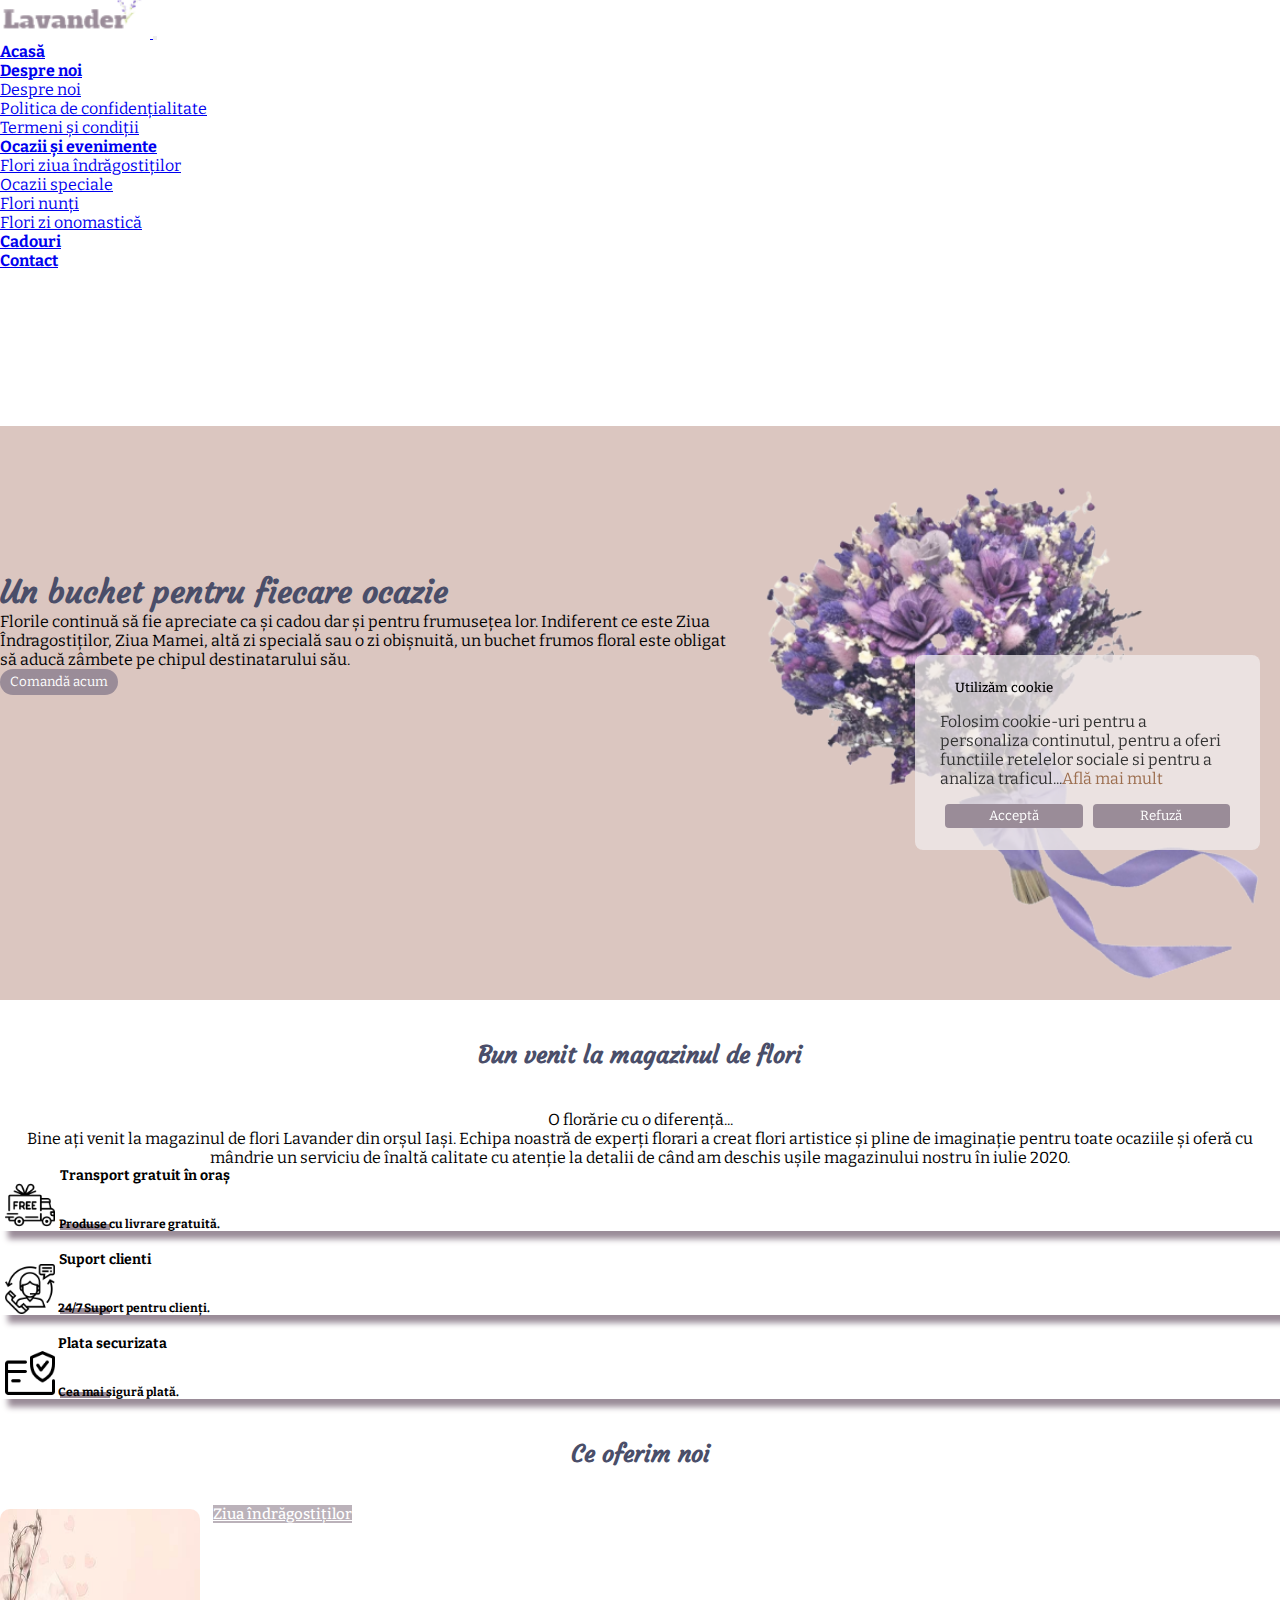
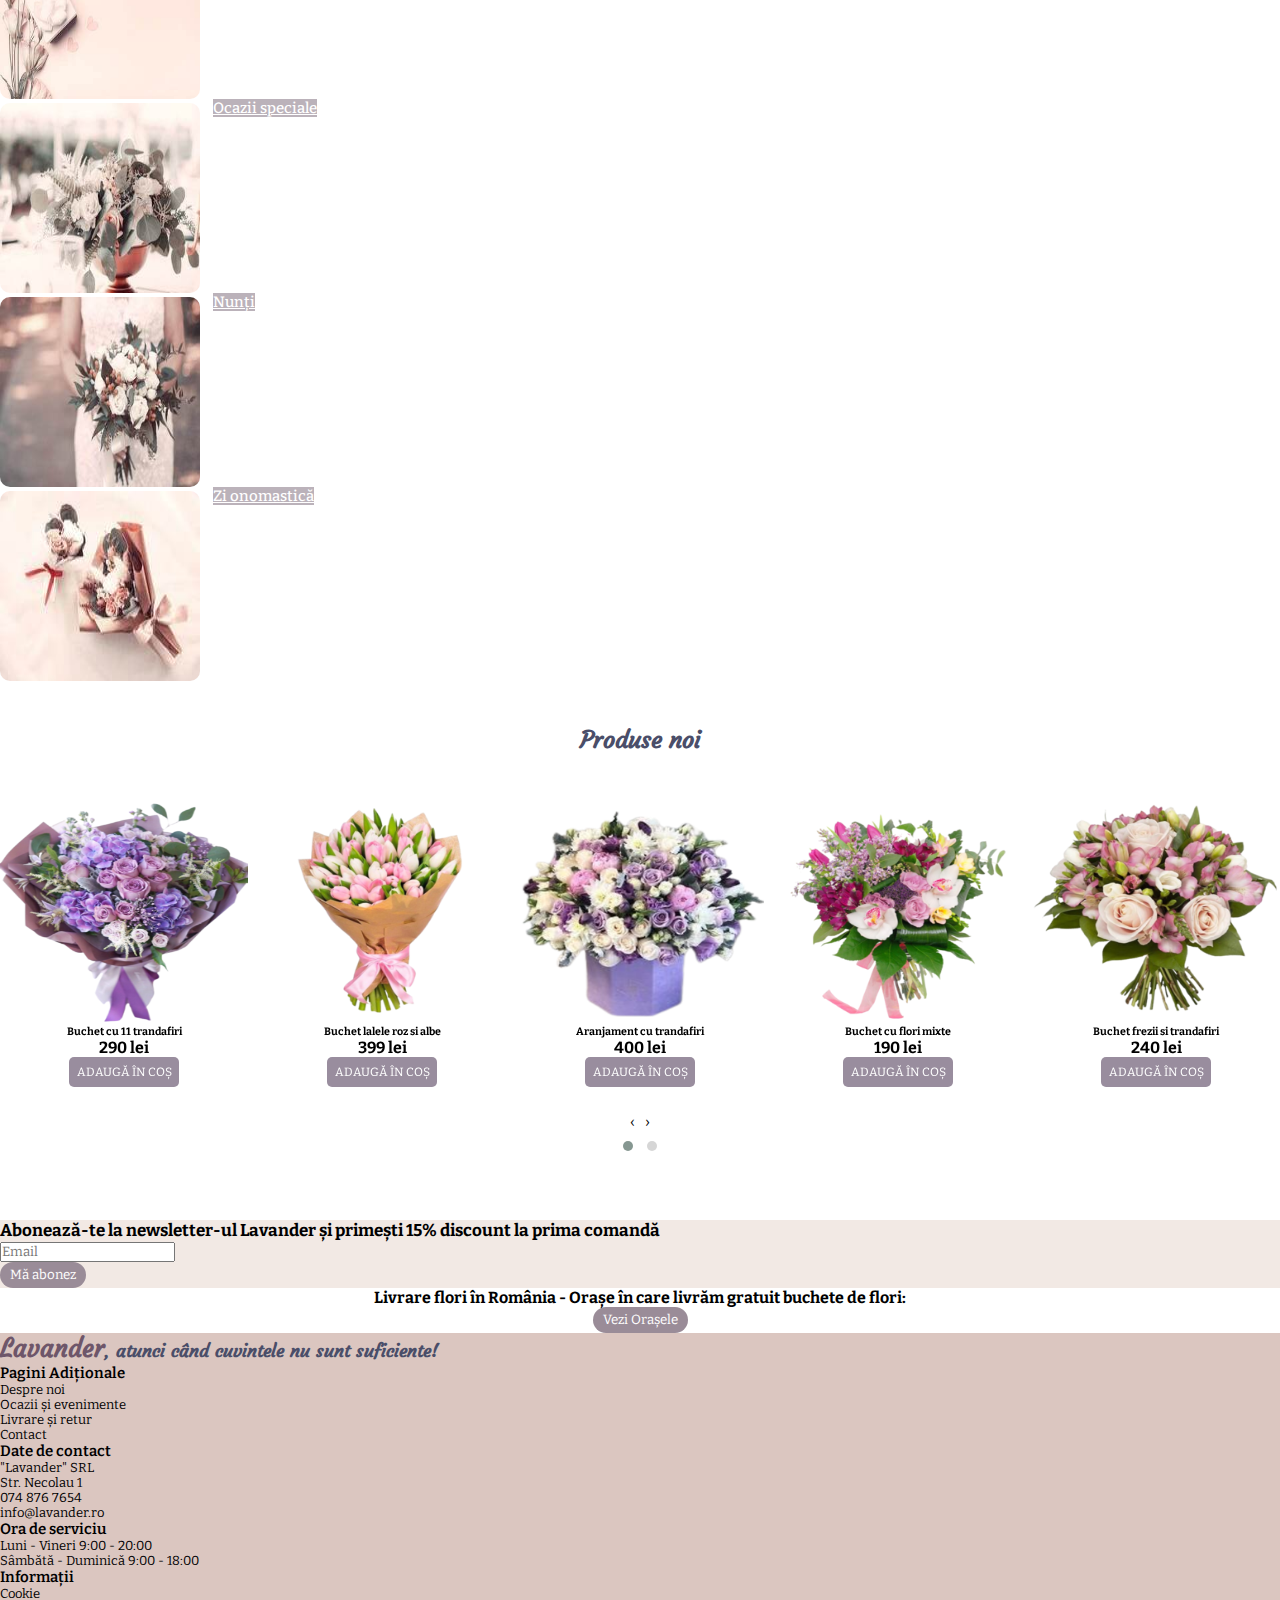
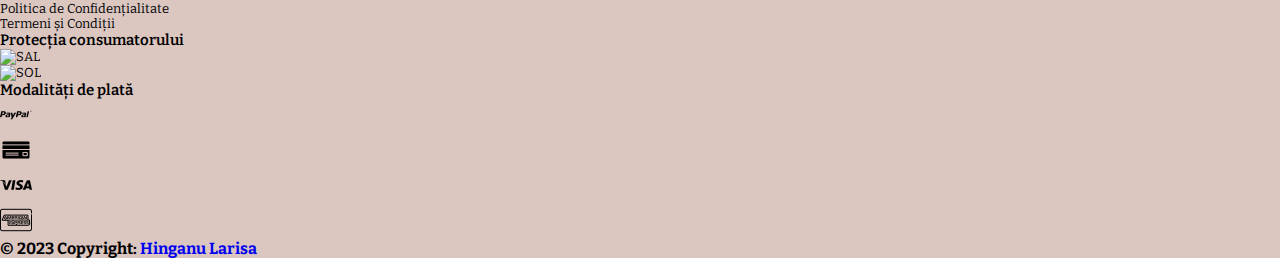
==== index.html @ e2249ccb "Added project files to repository" ====
<!DOCTYPE html>
<html lang="ro">
<head>
    <meta charset="UTF-8">
    <meta http-equiv="X-UA-Compatible" content="IE=edge">
    <meta name="viewport" content="width=device-width, initial-scale=1.0">
    <title>Lavander</title>
    <link rel="stylesheet" href="/index.css">
    <link rel="stylesheet" href="/main.css">
    <!-- Bootstrap -->
    <link href="https://cdn.jsdelivr.net/npm/bootstrap@5.3.0-alpha3/dist/css/bootstrap.min.css" rel="stylesheet" integrity="sha384-KK94CHFLLe+nY2dmCWGMq91rCGa5gtU4mk92HdvYe+M/SXH301p5ILy+dN9+nJOZ" crossorigin="anonymous">
    <!-- font -->
    <link rel="stylesheet" href="https://cdnjs.cloudflare.com/ajax/libs/font-awesome/6.4.0/css/all.min.css" integrity="sha512-iecdLmaskl7CVkqkXNQ/ZH/XLlvWZOJyj7Yy7tcenmpD1ypASozpmT/E0iPtmFIB46ZmdtAc9eNBvH0H/ZpiBw==" crossorigin="anonymous" referrerpolicy="no-referrer">
    <link rel="preconnect" href="https://fonts.googleapis.com">
    <link rel="preconnect" href="https://fonts.gstatic.com" crossorigin>
    <link href="https://fonts.googleapis.com/css2?family=Bitter:wght@300;400&family=Courgette&family=Josefin+Sans:wght@100&family=Montserrat:wght@400;700&family=Poppins&display=swap" rel="stylesheet">
    <link rel="preconnect" href="https://fonts.googleapis.com">
    <link rel="preconnect" href="https://fonts.gstatic.com" crossorigin>
    <link href="https://fonts.googleapis.com/css2?family=Bitter:ital,wght@1,900&family=Courgette&display=swap" rel="stylesheet">
    <!--Owl Carousel Min. css-->
    <link rel="stylesheet" href="https://cdnjs.cloudflare.com/ajax/libs/OwlCarousel2/2.3.4/assets/owl.carousel.min.css" integrity="sha512-tS3S5qG0BlhnQROyJXvNjeEM4UpMXHrQfTGmbQ1gKmelCxlSEBUaxhRBj/EFTzpbP4RVSrpEikbmdJobCvhE3g==" crossorigin="anonymous" referrerpolicy="no-referrer">
    <!--Owl Carousel Theme Min. css-->
    <link rel="stylesheet" href="https://cdnjs.cloudflare.com/ajax/libs/OwlCarousel2/2.3.4/assets/owl.theme.default.min.css" integrity="sha512-sMXtMNL1zRzolHYKEujM2AqCLUR9F2C4/05cdbxjjLSRvMQIciEPCQZo++nk7go3BtSuK9kfa/s+a4f4i5pLkw==" crossorigin="anonymous" referrerpolicy="no-referrer">
</head>
<body>
    <!--Newselter-popup-->
    <div class="newseltter-popup">
      <h3>Abonare confirmată</h3>
      <h5>Iți mulțumim!</h5>
    </div>
    <!-- Navabr -->
    <nav class="navbar navbar-expand-lg fixed-top navbar-fixed-top">
        <div class="container">
          <a class="navbar-brand" href="/index.html">
            <img src="/assets/logo.png" alt="log" class="img-logo">
          </a>
            <button class="navbar-toggler" type="button" data-bs-toggle="collapse" data-bs-target="#navbarText" aria-controls="navbarText" aria-expanded="false" aria-label="Toggle navigation">
            <span class="navbar-toggler-icon"></span>
        </button>
        <div class="collapse navbar-collapse" id="navbarText">
            <ul class="navbar-nav me-auto mb-2 mb-lg-0 ">
                <li class="nav-item">
                    <a class="nav-link" aria-current="page" href="/index.html">
                        Acasă
                    </a>
                </li>
                <li class="nav-item dropdown">
                    <a class="nav-link dropdown-toggle" href="/pages/aboutUs.html" role="button" data-bs-toggle="dropdown" aria-expanded="false">
                       Despre noi
                    </a>
            <ul class="dropdown-menu">
                <li>
                    <a class="dropdown-item" href="/pages/aboutUs.html">
                        Despre noi
                    </a>
                </li>
                <li>
                    <a class="dropdown-item" href="/pages/privecyPolicy.html">
                        Politica de confidențialitate
                    </a>
                </li>
                <li>
                    <a class="dropdown-item" href="/pages/termsAndConditions.html">
                        Termeni și condiții
                    </a>
                </li>
            </ul>
              <li class="nav-item dropdown">
                  <a class="nav-link dropdown-toggle"  href="/pages/aboutUs.html" role="button" data-bs-toggle="dropdown" aria-expanded="false">
                    Ocazii și evenimente
                  </a>
            <ul class="dropdown-menu">
                <li>
                    <a class="dropdown-item" href="/pages/valentinesDay.html">
                     Flori ziua îndrăgostiților
                  </a>
                </li>
                <li>
                    <a class="dropdown-item" href="/pages/specialOccasions.html">
                      Ocazii speciale
                  </a>
                </li>
                <li>
                    <a class="dropdown-item" href="/pages/weddings.html">
                      Flori nunți
                    </a>
                </li>
                <li>
                    <a class="dropdown-item" href="/pages/nameDay.html">
                      Flori zi onomastică
                    </a>
                </li>
            </ul>
                <li class="nav-item">
                    <a class="nav-link" href="/pages/gifts.html">
                        Cadouri
                    </a>
                </li>
                <li class="nav-item">
                    <a class="nav-link" href="/pages/contact.html">
                        Contact
                    </a>
                 </li>
            </ul>
            <p>
                <i class=" icon fa-sharp fa-regular fa-heart"></i>
            </p>
            <p>
                <i class=" icon fa-solid fa-cart-shopping"></i>
            </p>
            <p>
              <a href="/pages/login.html">
                <i class=" icon fa-solid fa-user"></i>
              </a>
            </p>
          </div>
        </div>
    </nav>
     <!--Welcome-->
    <section class="welcome">
      <div class="container box">
        <div class="welcome-container">
          <h1>Un buchet pentru fiecare ocazie</h1>
          <p>Florile continuă să fie apreciate ca și cadou dar și pentru frumusețea lor. Indiferent ce este Ziua Îndragostiților, Ziua Mamei, altă zi specială sau o zi obișnuită,
           un buchet frumos floral este obligat să aducă zâmbete pe chipul destinatarului său.
          </p>
          <a href="#section1">
            <button type="submit" class="main-btn">Comandă acum</button>
          </a>
        </div>
      <div class="img-container">
        <img src="/assets/welcome-img1.png" alt="welcome-img" class="welcome-img">
      </div>
    </div>
  </section>
  <!--Welcome Lavander-->
  <section class="welcome-lavander"  id="section1">
    <div class="container">
      <h2>Bun venit la magazinul de flori</h2>
      <p class="description">O florărie cu o diferență...</p>
        <p class="description mb-5">Bine ați venit la magazinul de flori Lavander din orșul Iași. Echipa noastră de experți  florari a creat 
          flori artistice și pline de imaginație pentru toate ocaziile și oferă cu mândrie un serviciu de înaltă calitate cu atenție la detalii
           de când am deschis ușile magazinului nostru în iulie 2020.</p>
      <div class="row">
        <div class="col-12 col-md-6 col-lg-4 ">
          <div class="card card-shadow card-facilities">
            <div class="card-body">
              <h5 class="card-title ml-5">Transport gratuit în oraș</h5>
              <p class="bar"></p>
              <span class="delivery"><img src="/assets/free-delivery.png" alt="delivery"></span>
              <p class="card-text mar-left">Produse cu  livrare gratuită.</p>
            </div>
          </div>
        </div>
        <div class="col-12 col-md-6 col-lg-4 ">
          <div class="card card-shadow card-facilities">
            <div class="card-body">
              <h5 class="card-title text-card">Suport clienti</h5>
              <p class="bar"></p>
              <span class="delivery"><img src="/assets/customer-service.png" alt="customer-service"></span>
              <p class="card-text">24/7 Suport  pentru clienți.</p>
            </div>
          </div>
        </div>
        <div class="col-12 col-md-6 col-lg-4">
          <div class="card card-shadow card-facilities">
            <div class="card-body">
              <h5 class="card-title text-card-pay">Plata securizata</h5>
              <p class="bar"></p>
              <span class="delivery"><img src="/assets/credit-card.png" alt="credit-card"></span>
              <p class="card-text">Cea mai sigură plată.</p>
            </div>
          </div>
        </div>
        </div>
        </div>
  </section>
  <!--Cookie-->
  <div class="wrapper">
    <header>
      <i class="fa-solid fa-cookie"></i>
      <h5>Utilizăm cookie</h5>
    </header>
    <div class="data">
      <p>Folosim cookie-uri pentru a personaliza continutul, pentru a oferi functiile retelelor sociale si pentru a analiza traficul...<a href="/pages/cookies.html">Află mai mult</a></p>
    </div>
    <div class="buttons">
      <button class="button">Acceptă</button>
      <button class="button">Refuză</button>
    </div>
  </div>
  <!--What we offer-->
  <section class="what_offer">
  <div class="container">
    <h2>Ce oferim noi</h2>
    <div class="card-group">
      <div class="row container-row">
        <div class="col-12 col-md-6 col-lg-3">
        <img class=" card-img img_what_offer" src="/assets/valentine's-day.jpg" alt="valentine's day">
          <a href="/pages/valentinesDay.html" class="btn ">Ziua îndrăgostiților</a>
      </div>
      <div class="col-12 col-md-6 col-lg-3">
        <img class=" card-img img_what_offer" src="/assets/party.jpg" alt="party">
          <a href="/pages/specialOccasions.html" class="btn ">Ocazii speciale</a>
      </div>
      <div class="col-12 col-md-6 col-lg-3">
        <img class=" card-img img_what_offer"  src="/assets/wedding-flowers.jpg" alt="wedding">
          <a href="/pages/weddings.html" class="btn">Nunți</a>
      </div>
      <div class="col-12 col-md-6 col-lg-3">
          <img class="card-img img_what_offer" src="/assets/gift-wrapping.jpg" alt="gift">
            <a href="/pages/nameDay.html" class="btn">Zi onomastică</a>
        </div>
    </div>
  </div>
  </div>
  </section>
    <!--New products-->
    <section>
    <div class="our-plants">
      <div class="container my-5">
        <a id="2"><h2 class="text-center title_plants">Produse noi</h2>
      </a>
      <div class="row mt-5">
        <div class="owl-carousel owl-theme">
          <div class="item mb-4 h-100">
            <div class="card  card-box border-0 shadow img-card">
              <img src="/assets/img1.png" alt="image" class="card-img-top" >
              <div class="card-body">
              <h6 class="title_new_product">Buchet cu 11 trandafiri</h6>
              <p class="text-center">290 lei</p>
            </div>
              <div class="center">
                <button type="button" class="btn-product">Adaugă în coș</button>
              </div>
            </div>
          </div>
  <!--Item end-->
  <div class="item mb-4 h-100">
    <div class="card card-box border-0 shadow img-card">
      <img src="/assets/img2.png"  alt="image" class="card-img-top">
      <div class="card-body">
      <h6 class="title_new_product"> Buchet lalele roz si albe</h6>
      <p class="text-center">399 lei</p>
      </div>
      <div class="center">
        <button type="button" class="btn-product"> Adaugă în coș </button>
      </div>
    </div>
  </div>
<!--Item end-->
  <div class="item mb-4 h-100">
    <div class= "card card-box border-0 shadow img-card">
      <img src="/assets/img3.png" alt="image" class="card-img-top">
      <div class="card-body">
      <h6 class="title_new_product">Aranjament cu trandafiri </h6>
      <p class="text-center">400 lei</p>
      </div>
      <div class="center">
        <button  type="button" class="btn-product">Adaugă în coș</button>
      </div>
    </div>
  </div>
<!--Item end-->
  <div class="item mb-4 h-100">
    <div class="card  card-box border-0 shadow img-card">
      <img src="/assets/img4.png" alt="image" class="card-img-top">
      <div class="card-body">
      <h6 class="title_new_product">Buchet cu flori mixte</h6>
      <p class="text-center">190 lei</p>
      </div>
      <div class="center">
        <button type="button" class="btn-product">Adaugă în coș</button>
      </div>
    </div>
  </div>
<!--Item end-->
  <div class="item mb-4 h-100">
    <div class="card card-box border-0 shadow img-card">
      <img src="/assets/img5.png" alt="image" class="card-img-top">
      <div class="card-body">
      <h6 class="title_new_product">Buchet frezii si trandafiri</h6>
      <p class="text-center">240 lei</p>
    </div>
      <div class="center">
        <button type="button" class="btn-product "> Adaugă în coș </button>
      </div>
    </div>
  </div>
<!--Item end-->
  <div class="item mb-4 h-100">
    <div class="card card-box border-0 shadow img-card">
      <img src="/assets/img6.png" alt="image" class="card-img-top">
      <div class="card-body">
      <h6 class="title_new_product">Aranjament cu frezii mov </h6>
      <p class="text-center">280 lei</p>
      </div>
      <div class="center">
        <button type="button" class="btn-product "> Adaugă în coș </button>
      </div>
    </div>
  </div>
<!--Item end-->
  <div class="item mb-4 h-100">
    <div class="card card-box border-0 shadow img-card">
      <img src="/assets/img7.png" alt="image" class="card-img-top">
      <div class="card-body">
      <h6 class="title_new_product">Buchet mireasă dalia alb </h6>
      <p class="text-center">310 lei</p>
      </div>
      <div class="center">
        <button type="button" class="btn-product "> Adaugă în coș </button>
      </div>
    </div>
  </div>
<!--Item end-->
  <div class="item mb-4 h-100">
    <div class="card card-box border-0 shadow img-card">
      <img src="/assets/img8.png" alt="image" class="card-img-top">
      <div class="card-body">
      <h6 class="title_new_product">Buchet de 3 hortensii roz</h6>
      <p class="text-center">270 lei</p>
      </div>
      <div class="center">
        <button type="button" class="btn-product "> Adaugă în coș </button>
      </div>
    </div>
  </div>
<!--Item end-->
<div class="item mb-4 h-100">
<div class="card card-box border-0 shadow img-card">
  <img src="/assets/img9.png" alt="image" class="card-img-top">
  <div class="card-body">
  <h6 class="title_new_product">Buchet mireasă rossa</h6>
  <p class="text-center">300 lei</p>
  </div>
  <div class="center">
    <button type="button" class="btn-product "> Adaugă în coș </button>
  </div>
</div>
</div>
</div>
</div>
</div>
</div>
</section>
<!--Form newseltter-->
    <form action="#">
      <div class="container container-form form pt-5">
      <div class="row d-flex justify-content-center m-2 ">
        <div class="col-auto newseltter">
          <p class="pt-2">
            <strong>Abonează-te la newsletter-ul Lavander și primești 15% discount la prima comandă</strong>
          </p>
        </div>
        <div class="col-md-5 col-12">
          <div class="form-outline form-white mb-4">
            <input type="email" id="email" class="form-control" placeholder="Email">
            <span class="text"></span>
          </div>
        </div>
        <div class="col-auto">
          <button type="submit" class="btn-form btn-outline-light mb-4" onclick="validateForm()">
            Mă abonez
          </button>
        </div>
      </div>
    </div>
    </form>
 <!--Section choose a city-->
 <section>
  <div class="container">
     <div class="choose-city p-5">
     <h4>Livrare flori în România - Orașe în care livrăm gratuit buchete de flori:</h4>
     <button id="city-button" class="btn-city-list mt-4">Vezi Orașele</button>
             <ul id="city-list">
              <li><a href="pages/contact.html">Iasi</a></li>
              <li><a href="pages/contact.html">Brașov</a></li>
             </ul>
     <button id="close-button">Închide lista</button>
 </div>
</div>
 </section>
<!-- Footer -->
<footer class="footer-section text-center text-white mt-4">
  <div class="container p-4">
<!--Social media -->
<div class="mb-4">
  <a class="btn btn-outline-light btn-floating m-1" href="#!" role="button">
    <i class="fab fa-facebook-f"></i>
  </a>
    <a class="btn btn-outline-light btn-floating m-1" href="#!" role="button">
      <i class="fab fa-twitter"></i>
    </a>
    <a class="btn btn-outline-light btn-floating m-1" href="#!" role="button">
      <i class="fab fa-google"></i>
    </a>
    <a class="btn btn-outline-light btn-floating m-1" href="#!" role="button">
      <i class="fab fa-instagram"></i>
    </a>
  </div>
<!-- Text -->
  <div class="mb-4">
    <p class="footer-text">
     <span class="logo-text">Lavander</span>, atunci când cuvintele nu sunt suficiente!
    </p>
  </div>
<!-- Links -->
    <div class="row footer-links">
      <div class="col-lg-2 col-md-6 mb-4 mb-md-0">
        <h5 class="text-black ">Pagini Adiționale</h5>
        <ul class=" list-unstyled mb-0">
          <li>
            <a href="/pages/aboutUs.html">Despre noi</a>
          </li>
          <li>
            <a href="/pages/valentinesDay.html">Ocazii și evenimente</a>
          </li>
          <li>
            <a href="/pages/delivery.html">Livrare și retur</a>
          </li>
          <li>
            <a href="/pages/contact.html">Contact</a>
          </li>
        </ul>
      </div>
      <div class="col-lg-2 col-md-6 mb-4 mb-md-0">
        <h5 class="text-black">Date de contact</h5>
        <ul class="list-unstyled mb-0">
          <li class="text-black">
            "Lavander" SRL
          </li>
          <li class="text-black">
            <i class="fa-sharp fa-solid fa-location-dot"></i> Str. Necolau 1
          </li>
          <li class="text-black">
            <i class="fa-solid fa-phone"></i> 074 876 7654
          </li>
          <li class="text-black">
            <i class="fa-solid fa-envelope"></i> info@lavander.ro
          </li>
        </ul>
      </div>
      <div class="col-lg-2 col-md-6 mb-4 mb-md-0">
        <h5 class="text-black ">Ora de serviciu</h5>

        <ul class="list-unstyled mb-0">
          <li class="text-black">
           <i class="fa-regular fa-clock"></i> Luni - Vineri 9:00 - 20:00
          </li>
          <li class="text-black">
           Sâmbătă - Duminică 9:00 - 18:00
          </li>
        </ul>
      </div>
      <div class="col-lg-2 col-md-6 mb-4 mb-md-0 ">
        <h5 class="text-black ">Informații</h5>
        <ul class="list-unstyled mb-0">
          <li>
            <a href="/pages/cookies.html">Cookie</a>
          </li>
          <li>
            <a href="/pages/privecyPolicy.html">Politica de Confidențialitate</a>
          </li>
          <li>
            <a href="/pages/termsAndConditions.html">Termeni și Condiții</a>
          </li>
        </ul>
      </div>
      <div class="col-lg-2 col-md-6  mb-4 mb-md-0">
        <h5 class="text-black ">Protecția consumatorului</h5>
        <ul class="list-unstyled mb-0">
        <li>
        <a href="https://anpc.ro/ce-este-sal/" target="_blank" rel="nofollow" >
          <img src="https://gomagcdn.ro/themes/fashion/gfx/sal.png" data-src="https://gomagcdn.ro/themes/fashion/gfx/sal.png" alt="SAL" title="SAL" class="img-responsive lazyloaded mb-1" width="200" height="40">
        </a>
        </li>
         <li>
        <a href="https://ec.europa.eu/consumers/odr/main/index.cfm?event=main.home2.show&amp;lng=RO" target="_blank" rel="nofollow">
          <img src="https://gomagcdn.ro/themes/fashion/gfx/sol.png" data-src="https://gomagcdn.ro/themes/fashion/gfx/sol.png" alt="SOL" title="SOL" class="img-responsive ls-is-cached lazyloaded" width="200" height="40"></a>
        </li>
        </ul>
        </div>
        <div class="col-lg-2 col-md-6  mb-4 mb-md-0">
          <h5 class="text-black ">Modalități de plată</h5>
          <ul class="list-unstyled mb-0">
          <li>
            <img src="/assets/paypal-logo.png" alt="paypal">
          </li>
          <li>
            <img src="/assets/credit-card-form.png" alt="credit-card">
          </li>
          <li>
            <img src="/assets/symbols.png" alt="symbols">
          </li>
          <li>
            <img src="/assets/american-express.png" alt="american-express">
          </li>
          </ul>
        </div>
    </div>
</div>
<!-- Copyright -->
<div class="copyright" >
<div class="text-center p-3" >
  © 2023 Copyright:
  <a class="text-white" href="#">Hinganu Larisa</a>
</div>
</div>
</footer>

<script src="index.js"></script>
<script src="https://cdn.jsdelivr.net/npm/@popperjs/core@2.11.7/dist/umd/popper.min.js" integrity="sha384-zYPOMqeu1DAVkHiLqWBUTcbYfZ8osu1Nd6Z89ify25QV9guujx43ITvfi12/QExE" crossorigin="anonymous"></script>
<script src="https://cdn.jsdelivr.net/npm/bootstrap@5.3.0-alpha3/dist/js/bootstrap.min.js" integrity="sha384-Y4oOpwW3duJdCWv5ly8SCFYWqFDsfob/3GkgExXKV4idmbt98QcxXYs9UoXAB7BZ" crossorigin="anonymous"></script>

<!--0. Jquery Cdn-->
<script src="https://cdnjs.cloudflare.com/ajax/libs/jquery/3.6.0/jquery.min.js" integrity="sha512-894YE6QWD5I59HgZOGReFYm4dnWc1Qt5NtvYSaNcOP+u1T9qYdvdihz0PPSiiqn/+/3e7Jo4EaG7TubfWGUrMQ==" crossorigin="anonymous" referrerpolicy="no-referrer"></script>
<!--Owl Carousel Min js-->
<script src="https://cdnjs.cloudflare.com/ajax/libs/OwlCarousel2/2.3.4/owl.carousel.min.js" integrity="sha512-bPs7Ae6pVvhOSiIcyUClR7/q2OAsRiovw4vAkX+zJbw3ShAeeqezq50RIIcIURq7Oa20rW2n2q+fyXBNcU9lrw==" crossorigin="anonymous" referrerpolicy="no-referrer"></script>
 <!--Init Owl Crousel-->
  <script>
    $('.owl-carousel').owlCarousel({
      loop:true,
      margin:10,
      nav:true,
      responsive:{
          0:{
              items:2
          },
          600:{
              items:3
          },
          1000:{
              items:5
          }
      }
  })
  </script>
</body>
</html>
---- index.css ----
.welcome {
	background-color:var(--primary-bg-color);
	margin-top: 90px;
	height: 60vh;
	width: 100%;
	overflow-x: hidden;
}
.box {
	display: flex;
	justify-content: space-between;
}
.container h1 {
	margin-top: 20%;
	font-family: 'Courgette', cursive;
	font-weight: 900;
	color: var(--text-primary);
}
.main-btn {
	border-radius: 50px;
	padding: 5px 10px;
	background-color:var(--secondary-bg-color);
	border: none;
	color: #fff;
}
.main-btn:hover {
	background-color:#cfc3cf;
}
.welcome-img {
	margin-top: 20px;
	width: 550px;
}
@media screen and (max-width:970px) {
	.welcome {
		height:100%;
	}
	.box {
		flex-wrap: wrap;
		justify-content: center;
	}
	.welcome-img {
		margin-bottom: 20px;
		width: 350px;
	}
}
@media screen and (max-width:736px) {
	 .welcome-img {
		margin-left: 10%;
	}
}
@media screen and (max-width:1280px) and (min-width:1024px) {
	.welcome {
		height:100%;
	}
}
/*Section two welcome*/
section h2 {
	text-align: center;
	margin:40px 0 40px 0;
	color: var(--text-primary);
	font-weight: bold;
	font-family: 'Courgette', cursive;
}
.welcome-lavander .description {
   text-align: center;
}

.card-shadow {
	box-shadow: 8px 8px 6px #9a8c98;
	margin-bottom: 20px;
	height: auto;
}
.card-title{
    margin-left: 60px;
	margin-bottom: 40px;
	font-size: 14px;
}
.card-facilities {
	display: flex;
	align-items: start;
}
.delivery img{
	width: 50px;
    position: absolute;
    left: 0;
	margin: -50px 10px 0 5px ;

}
.text-card {
	margin-left:0;
}
.text-card-pay {
	margin-left: 45px;
}

.bar{
	border: 3px solid #9a8c98;
	width: 50px;
	margin-left: 60px;
	margin-top: 10px;
}
.card-text {
	margin-left: 58px;
	margin-top: -13px;
	font-size: 12px;

}
.mar-left {
	margin-left:49px;
}
/*Cookie*/
.wrapper {
	position: fixed;
	bottom: 50px;
	right: -370px;
	max-width: 345px;
	width: 100%;
	background-color:var(--bg-secondary);
	border-radius: 8px;
	padding: 15px 25px 22px;
	z-index: 2;
	transition: right 0.3s ease;
}
.wrapper.show {
	right: 20px;
}
.wrapper header {
	display: flex;
	align-items: center;
	column-gap: 15px;
}
header h5 {
	font-weight: 500;
	margin-top: 10px;
}
.wrapper .data {
	margin-top: 16px;
}
.wrapper .data p {
	color: #333;
	font-size: 16px;
}
.data p a {
	text-decoration: none;
	color:hsl(24, 33%, 46%);
}
.data p a:hover {
	text-decoration: underline;
}
.wrapper .buttons {
	margin-top: 16px;
	width: 100%;
	display: flex;
	align-items: center;
	justify-content: space-around;
}
.buttons .button {
	border: none;
	color: #fff;
	padding: 4px 0;
	border-radius: 4px;
	background-color: #9a8c98;
	cursor: pointer;
	width: calc(100% /2 - 10px);
	transition: all 0.2s ease;
}
.buttons .button:hover {
	background-color: #f3cfb1cc;
	color: #333;
}
/* What we offer */
:root {
	--width: 200px;
	--height: 190px;
}
.img_what_offer {
	border-radius: 10px;
	height: var(--height);
	width: var(--width);
}
.container-row .btn {
	position: relative;
	background-color: #9a8c98ab;
	border:none;
	top: calc(var(--width) / 2 * -1.8);
	margin-left: 10px;
	color: #fff;
	font-size: 15px;
	font-weight: 500;
}

.container-row .btn:hover {
	background-color:#f3cfb1cc;
}
/*Responsive*/
@media screen and (max-width:970px) {
    .img_what_offer {
		height: 250px;
	}
}
/*New products */
.card .card-img-top {
	height: 230px;
	width: 200px;
}
.card {
	text-align: center;
}
.text-center {
	font-weight: bold;
}
.center {
	text-align: center;
}
.center .btn-product {
	background-color: #998d9e;
	width: 110px;
	text-transform: uppercase;
	font-size: 12px;
	border: #e7efdf;
	margin-bottom: 10px;
	height: 30px;
	border-radius: 5px;
	color: #fff;
}
/*Form*/
.form_newseltter {
	width: 100px;
}
.newseltter {
	font-size: 17px;
}
.container-form .btn-form {
	padding: 5px 10px;
	background-color: var(--secondary-bg-color);
	border: none;
	color: #fff;
	text-decoration: none;
	border-radius: 50px;
}
.btn-form:hover {
    background-color: #cfc3cf;
}
@media screen and (max-width:736px){
	.newseltter {
		text-align: center;
	}
}
.container-form {
	background-color: var(--text-light);
	margin-top: 60px;
}
/*Pop-up newseltter*/
.newseltter-popup {
	position: fixed;
	top: 50px;
	left:-375px;
	text-align: center;
	max-width: 345px;
	width: 100%;
	background-color:var(--bg-secondary);
	border-radius: 8px;
	padding: 25px;
	margin-top: 50px;
	z-index: 2;
	transition: right 0.3s ease;
}

.newseltter-popup.show {
	left: 10px;
}
---- main.css ----
:root {
    --primary-bg-color:#dbc6c0;
    --secondary-bg-color: #9a8c98;
    --white-color:#f5dccf;
    --text-primary:#4a4e69;
    --text-secondary: #22223b;
    --text-dark:#aaa2b1;
    --text-light:#f2e9e4;
    --text-white: #ffffff;
    --bg-primary: #141e4c;
    --bg-secondary: rgba(240, 234, 234, 0.774);
    --spacing-medium: 1rem;

}
* {
	margin: 0;
	padding: 0;
	font-family: 'Bitter', serif;
	box-sizing: border-box;
}
body {
	overflow-x:hidden ;
}
/*Navbar*/
body .navbar {
	font-family: 'Bitter', serif;

}

.navbar-fixed-top {
	background-color: #fff !important;
	transition: background-color 200ms linear;
  }

 .img-logo {
	width:180px;
    margin-top: -10px;
	margin-left: -30px;
}
.nav-item a:hover {
   color: var(--secondary-bg-color)
}

li .nav-link {
	font-weight: 700;
	font-size: 16px;
}
.icon {
	margin-top: 15px;
	margin-right: 10px;
    font-size: 18px;
    color: black;
}
.icon:hover {
    color: var(--secondary-bg-color);
}
section h2 {
    text-align: center;
    color: var(--text-primary);
	font-weight: bold;
	font-family: 'Courgette', cursive;
}

/*Footer*/
.footer-section {
	background-color:var(--primary-bg-color);
}
.logo-text {
	color: #6e566a;
	font-size: 25px;
	font-weight: bold;
	font-weight: bold;
	font-family: 'Courgette', cursive;
}
.footer-text {
	font-weight: bold;
	font-family: 'Courgette', cursive;
	font-size: 18px;
	color: var(--text-primary)
}
.footer-container {
	padding-top: 30px;
}
.footer-links h5{
    font-weight: 600;
    font-size: 15px;
}
.footer-links  a{
	text-decoration: none;
	color:black
}
 .footer-links a:hover {
    text-decoration: underline;
    color: #fff;
}
.footer-links li {
	font-size: 13px;
	font-weight: normal;
}
.copyright a {
    text-decoration: none;
}
/*Choose city*/
.choose-city {
    text-align: center;
    
}
.choose-city ul {
    list-style-type: none;
    margin-top: 20px;
}

.choose-city button {
    display: block;
    margin: auto;
    border-radius: 50px;
    padding: 5px 10px ;
    border: none;
    background-color: var(--secondary-bg-color);
    color: #fff;
}
.choose-city button:hover {
    background-color: #cfc3cf;
}
#city-list a {
    text-decoration: none;
    margin-left: -40px;
    color: black;
    font-size: 20px;
}
#city-list li a:hover {
    color: #b397ae;
    text-decoration: underline;
}
/* Style for the Valentines'day and Special Occasions pages*/

.products {
    margin-top: 150px;
}
.products img {
    height: 230px;
    width: 200px;
    text-align: center;
}
.card {
    text-align: center;
}

.container-img {
    text-align: center;
}
 .container .fa-heart-card{
    color: rgb(146, 145, 145);
 }s
.card-box{
    display: flex;
    justify-content: center;
    align-items: center;
    position: relative;
    text-align: center;
  }
.card-boximg {
    max-width: 100%;
    max-height: 100%;
  }

.card-box .fa-heart-card{
    position: absolute;
    right: 0;
  }
.custom-bg-color {
    background-color: aqua;
  }
.card-box .fa-heart-card:hover {
	background-color: var(--secondary-bg-color);
	border-radius: 50%;
	padding: 3px;
	color:#fff;
}
.btn-center {
	text-align: center;
}
.card-text {
    text-align: center;
    font-weight: bold;
}
 .btn-product {
	background-color: #998d9e;
	width: 110px;
	text-transform: uppercase;
	font-size: 12px;
	border: #e7efdf;
	margin-bottom: 10px;
	height: 30px;
	border-radius: 5px;
    color: #fff;
}
.btn-product:hover {
	background-color: var(--white-color);
	color: gray;
}
.card-box img {
	transition: all 1.2s ease;
}
.card-box:hover img {
	transform: scale(1.1);
}

@media screen and (max-width:1200px) and (min-width:800px) {
    .card-box {
        height: 18rem;
    }
}
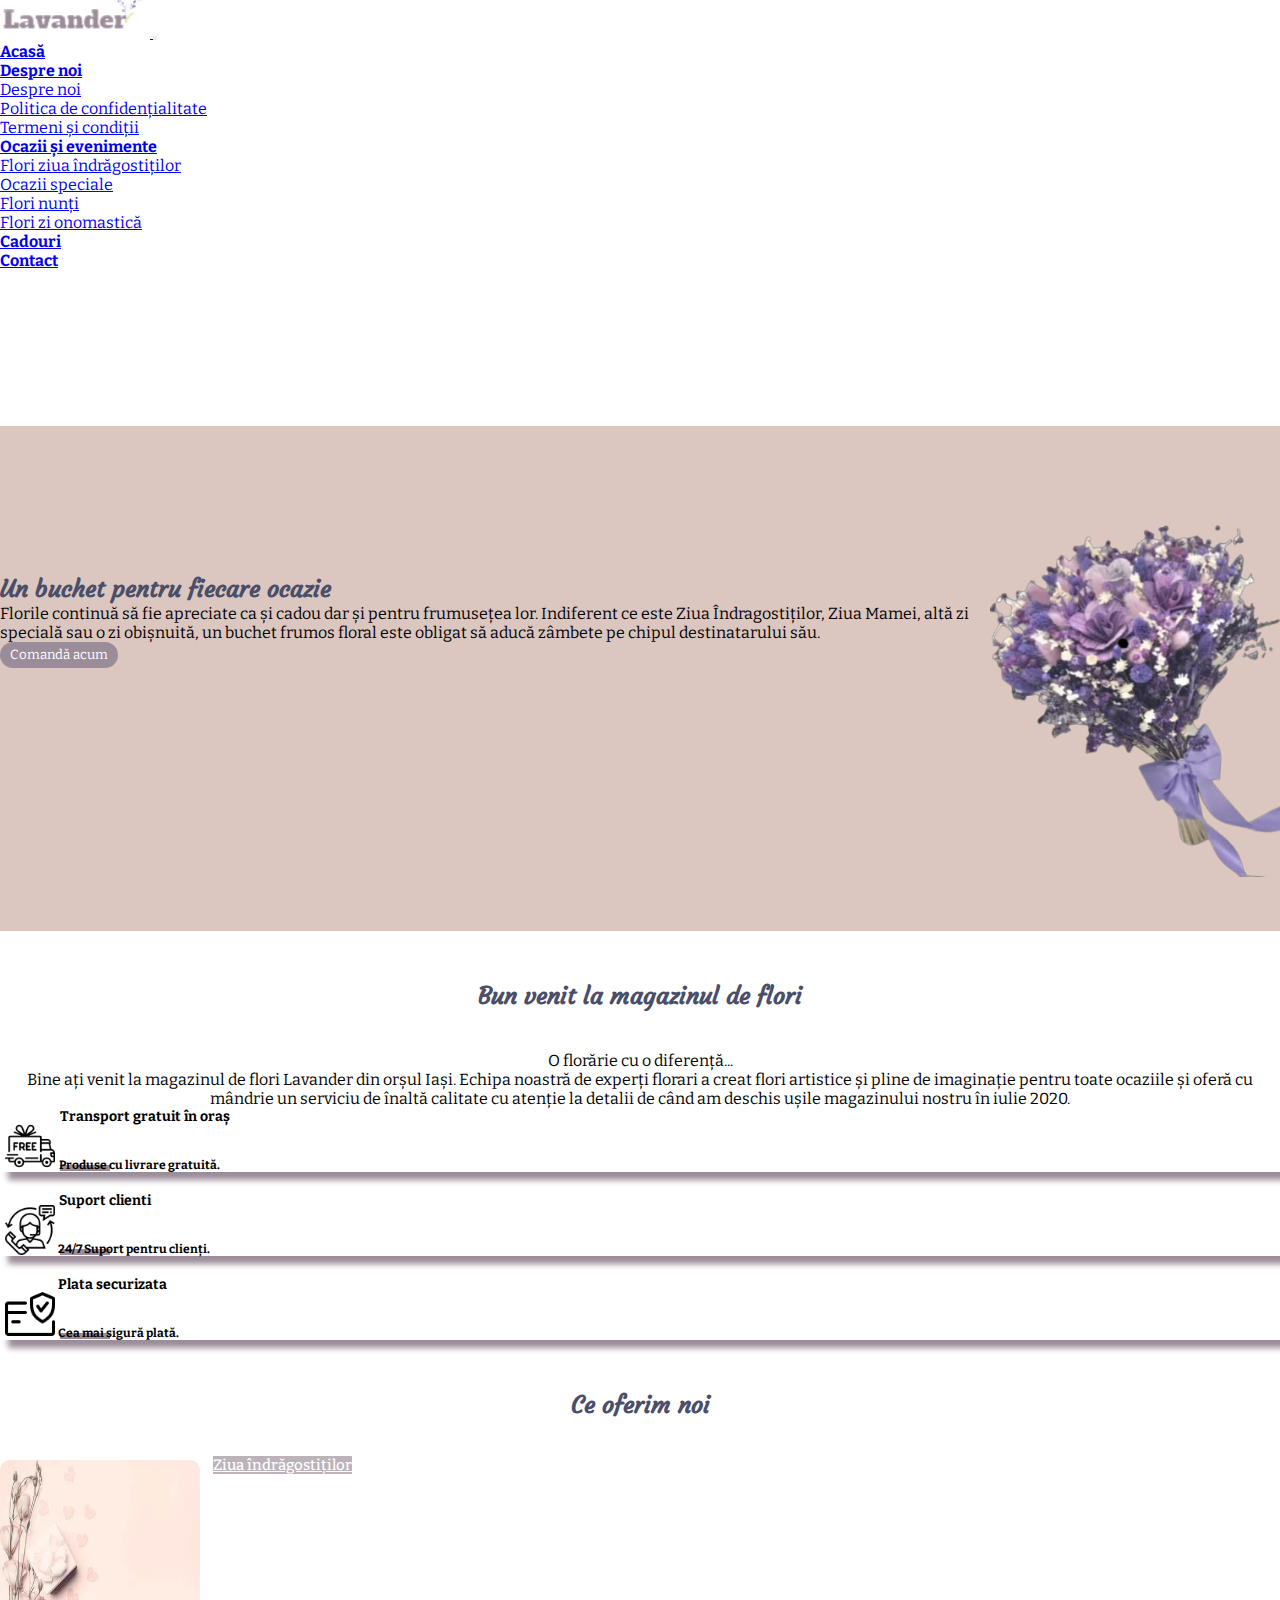
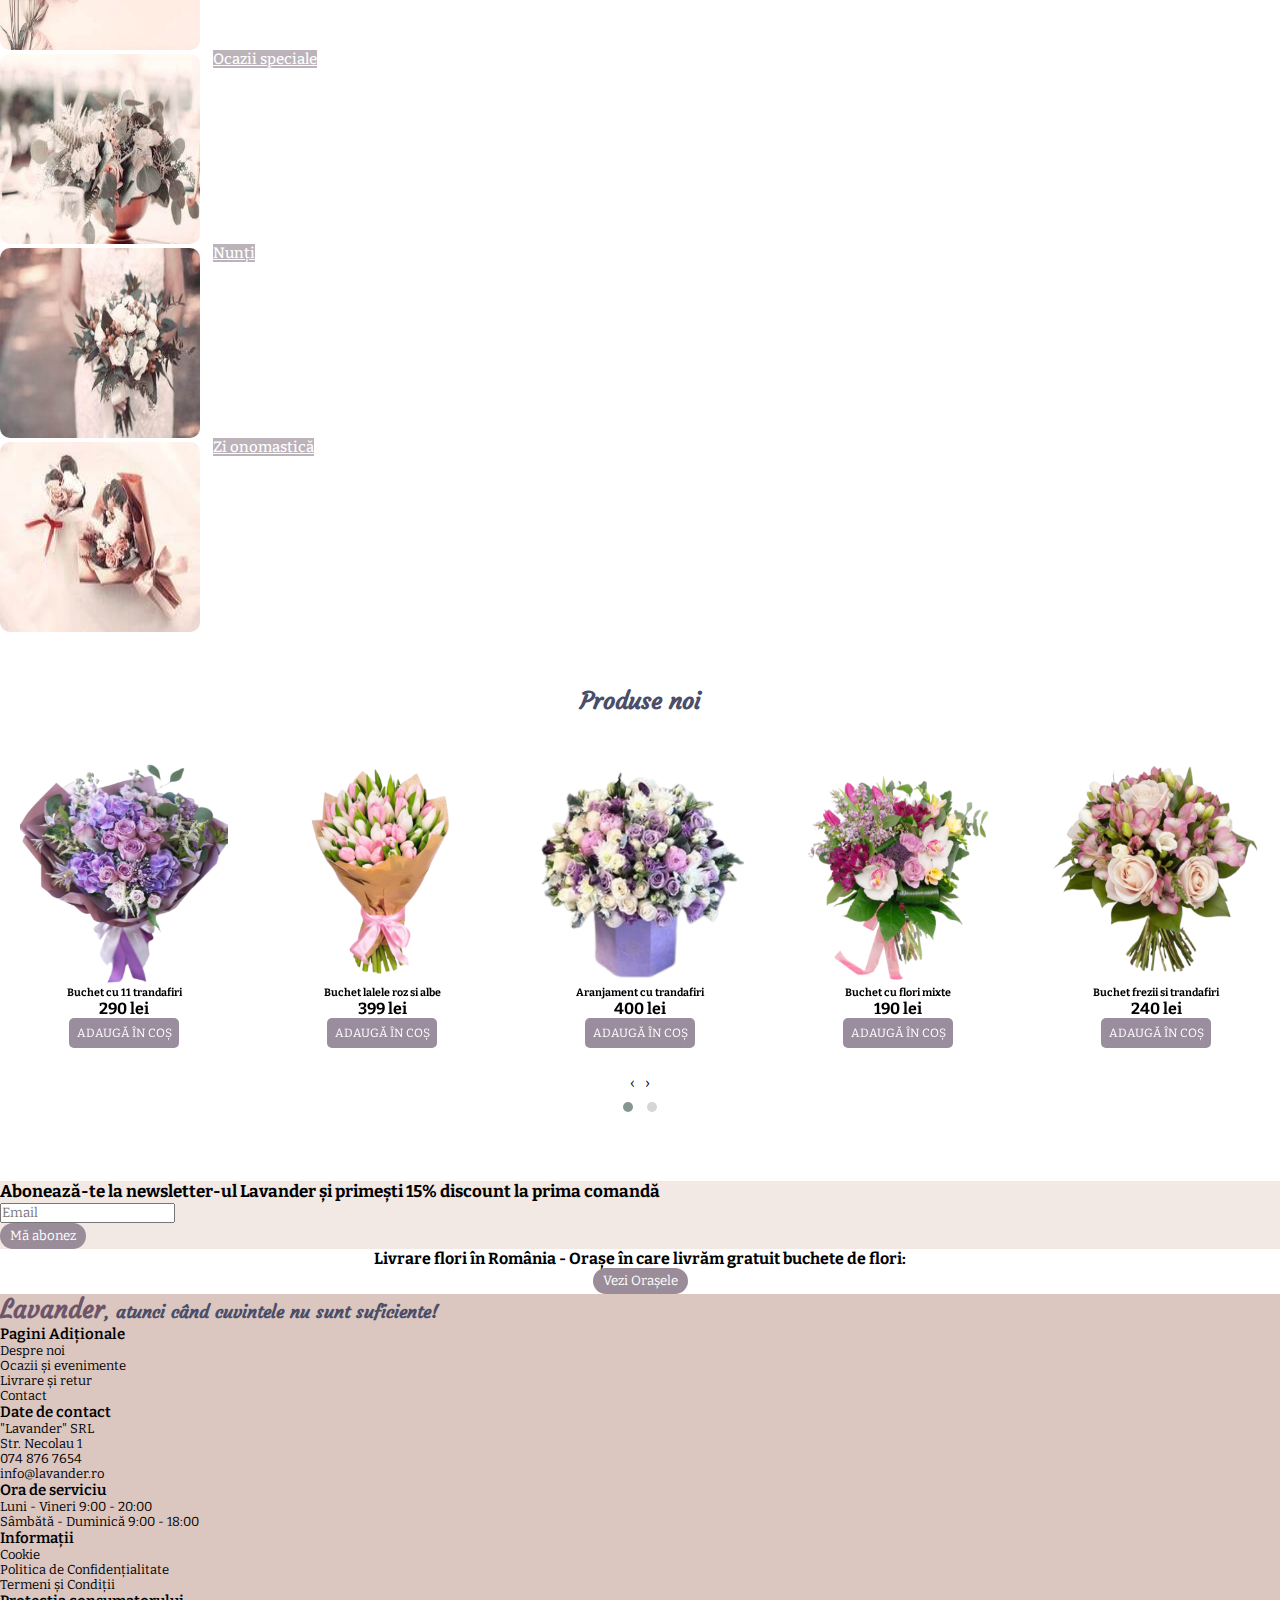
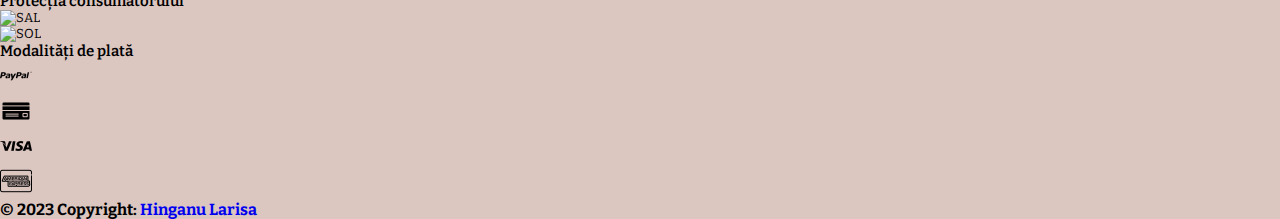
==== commit 51f0cf47: "update index" ====
--- a/index.html
+++ b/index.html
@@ -176,7 +176,7 @@
         </div>
   </section>
   <!--Cookie-->
-  <div class="wrapper">
+  <!--<div class="wrapper">
     <header>
       <i class="fa-solid fa-cookie"></i>
       <h5>Utilizăm cookie</h5>
@@ -188,7 +188,8 @@
       <button class="button">Acceptă</button>
       <button class="button">Refuză</button>
     </div>
-  </div>
+  </div>-->
+  
   <!--What we offer-->
   <section class="what_offer">
   <div class="container">
--- a/index.css
+++ b/index.css
@@ -1,61 +1,72 @@
+/*First section*/
 .welcome {
-	background-color:var(--primary-bg-color);
-	margin-top: 90px;
-	height: 60vh;
-	width: 100%;
-	overflow-x: hidden;
+  padding: 50px 0;
+  background-color:var(--primary-bg-color);
+  margin-top: 90px;
+  height: 50vh;
+  width: 100%;
 }
 .box {
-	display: flex;
-	justify-content: space-between;
+ 	display: flex;
+ 	justify-content: space-between;
 }
 .container h1 {
-	margin-top: 20%;
+	margin-top: 10%;
 	font-family: 'Courgette', cursive;
 	font-weight: 900;
 	color: var(--text-primary);
-}
+	}
+.welcome-container {
+	margin-bottom: 40px;
+  }
+
 .main-btn {
 	border-radius: 50px;
 	padding: 5px 10px;
 	background-color:var(--secondary-bg-color);
 	border: none;
 	color: #fff;
-}
-.main-btn:hover {
-	background-color:#cfc3cf;
-}
+	}
+.welcome-container h1 {
+	font-size: 24px;
+  }
+.welcome-container p {
+	font-size: 16px;
+  }
+
+.img-container {
+	text-align: center;
+  }
+
 .welcome-img {
-	margin-top: 20px;
-	width: 550px;
-}
-@media screen and (max-width:970px) {
+	width: 300px;
+	height: auto;
+	margin-top: 40px;
+	padding-left: 10px;
+  }
+
+@media (max-width: 914px) {
+	.box {
+	  align-items: center;
+	  flex-direction: column;
+	}
+    .welcome {
+		height:100%;
+		margin-bottom: 10px;
+	}
+	.welcome-img {
+		max-width: auto;
+	}
+  }
+  @media screen and (max-width:1280px) and (min-width:1024px) {
 	.welcome {
-		height:100%;
-	}
-	.box {
-		flex-wrap: wrap;
-		justify-content: center;
-	}
-	.welcome-img {
-		margin-bottom: 20px;
-		width: 350px;
-	}
-}
-@media screen and (max-width:736px) {
-	 .welcome-img {
-		margin-left: 10%;
-	}
-}
-@media screen and (max-width:1280px) and (min-width:1024px) {
-	.welcome {
-		height:100%;
-	}
-}
-/*Section two welcome*/
+		height:50%;
+	}
+}
+/*The second welcome section*/
 section h2 {
 	text-align: center;
-	margin:40px 0 40px 0;
+	margin:50px 0 40px 0;
 	color: var(--text-primary);
 	font-weight: bold;
 	font-family: 'Courgette', cursive;
@@ -107,7 +118,7 @@
 .mar-left {
 	margin-left:49px;
 }
-/*Cookie*/
+/*Cookies
 .wrapper {
 	position: fixed;
 	bottom: 50px;
@@ -167,6 +178,7 @@
 	background-color: #f3cfb1cc;
 	color: #333;
 }
+*/
 /* What we offer */
 :root {
 	--width: 200px;
@@ -200,7 +212,8 @@
 /*New products */
 .card .card-img-top {
 	height: 230px;
-	width: 200px;
+	padding: 0 20px 0 20px;
+
 }
 .card {
 	text-align: center;
